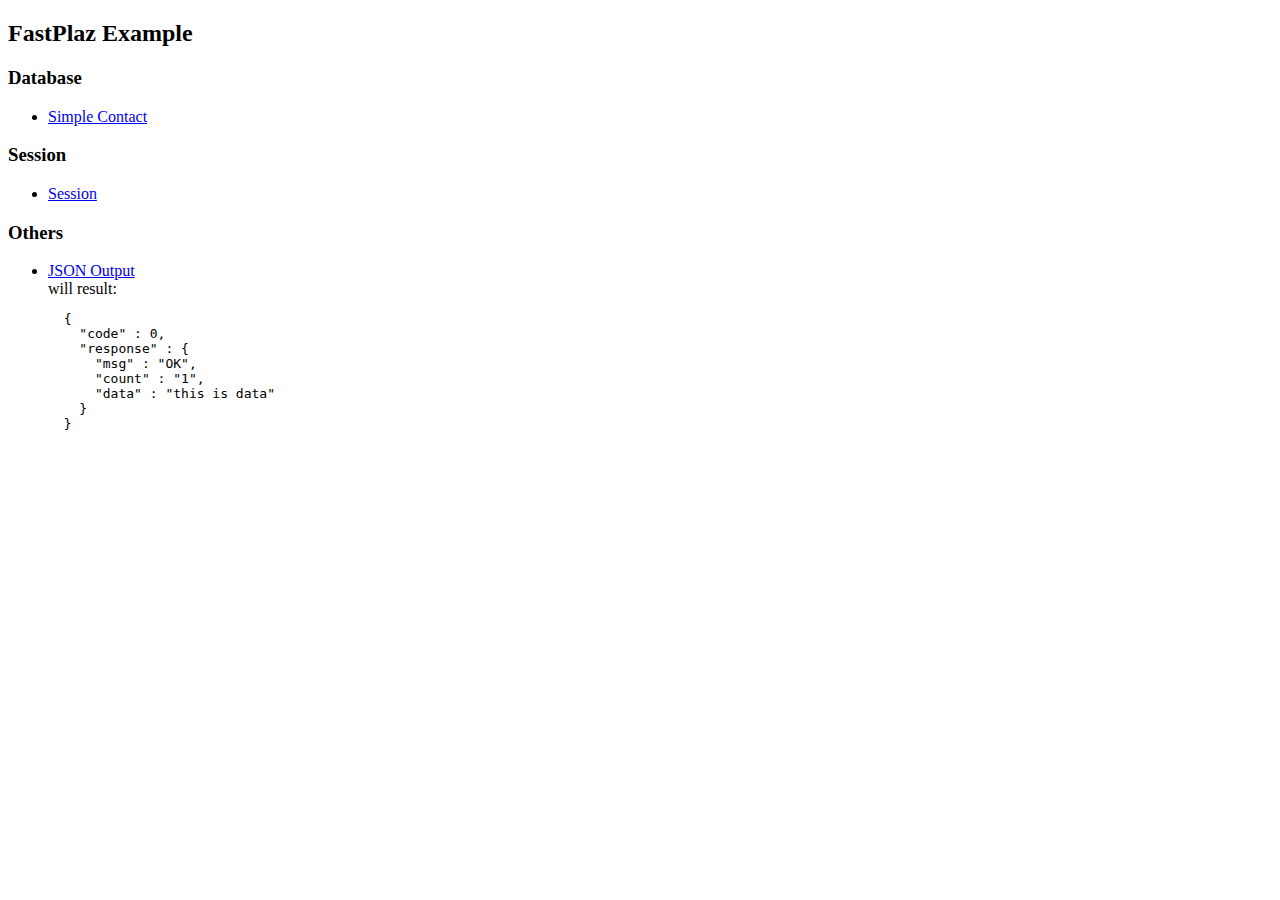
==== public_html/index.html @ 835793f4 "json example" ====
<!DOCTYPE html PUBLIC "-//W3C//DTD XHTML 1.0 Transitional//EN" "http://www.w3.org/TR/xhtml1/DTD/xhtml1-transitional.dtd">
<html xmlns="http://www.w3.org/1999/xhtml">
<head>
	<title>FastPlaz Example</title>
	<meta http-equiv="Content-Type" content="text/html; charset=iso-8859-1" />
	<meta name="description" content="FastPlaz Example" />
	<meta name="keywords" content="fastplaz.example,aksiide,aksi,ide,html" />
	<meta name="generator" content="aksiide" />
	<meta name="viewport" content="width=device-width, initial-scale=1.0">
</head>

<body>

<h2>FastPlaz Example</h2>

<h3>Database</h3>
<ul>
    <li><a href="db/simple_contacts/">Simple Contact</a></li>
</ul>

<h3>Session</h3>
<ul>
    <li><a href="session/session/">Session</a></li>
</ul>

<h3>Others</h3>
<ul>
    <li><a href="others/json/">JSON Output</a>
    <br />will result:
    <pre>
  {
    "code" : 0,
    "response" : {
      "msg" : "OK",
      "count" : "1",
      "data" : "this is data"
    }
  }
    </pre>
    </li>
</ul>


<script language="JavaScript1.1">

</script>

</body>
</html>
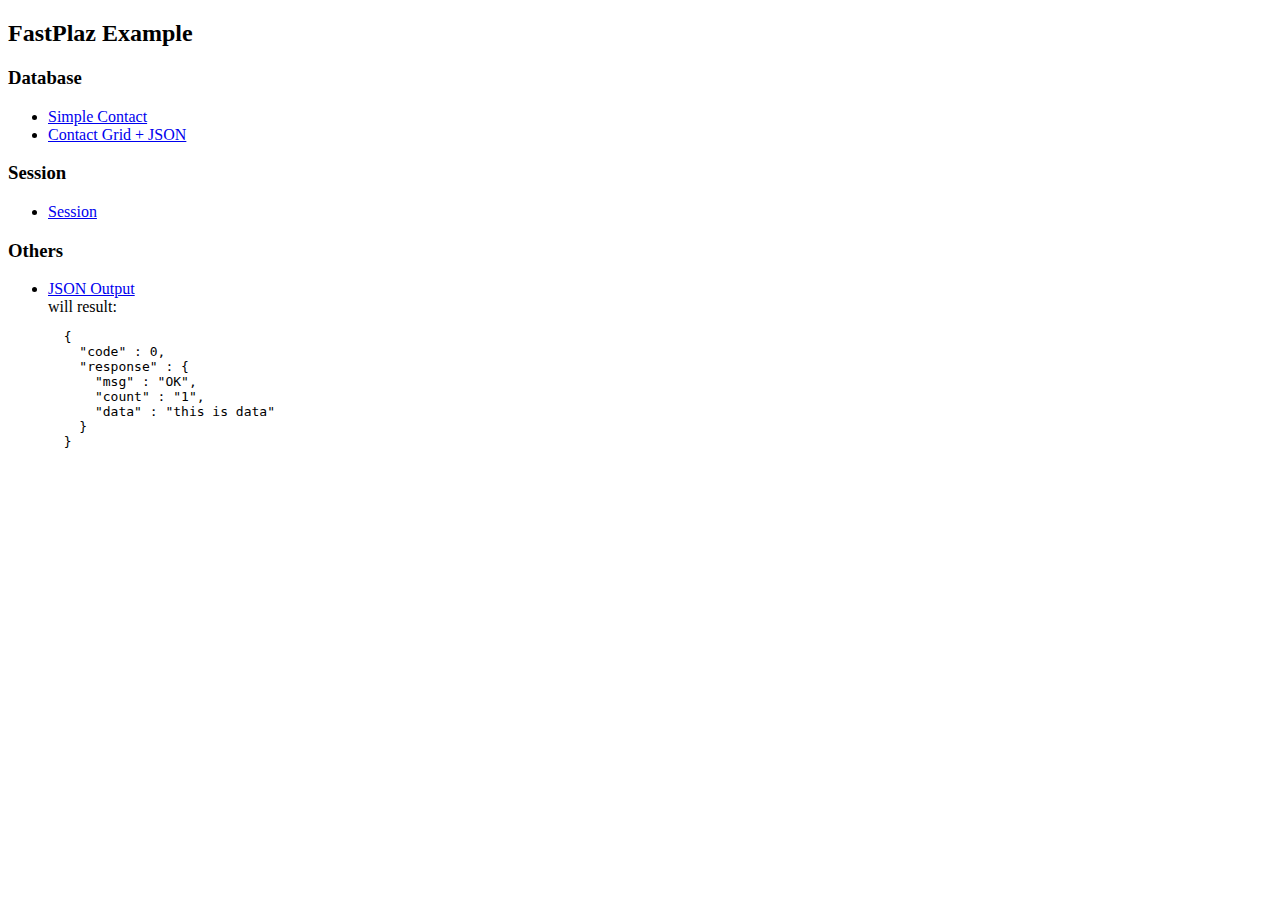
==== commit 05b4188b: "Merge pull request #3 from luridarmawan/development" ====
--- a/public_html/index.html
+++ b/public_html/index.html
@@ -16,6 +16,7 @@
 <h3>Database</h3>
 <ul>
     <li><a href="db/simple_contacts/">Simple Contact</a></li>
+    <li><a href="db/contacts_grid/">Contact Grid + JSON</a></li>
 </ul>
 
 <h3>Session</h3>
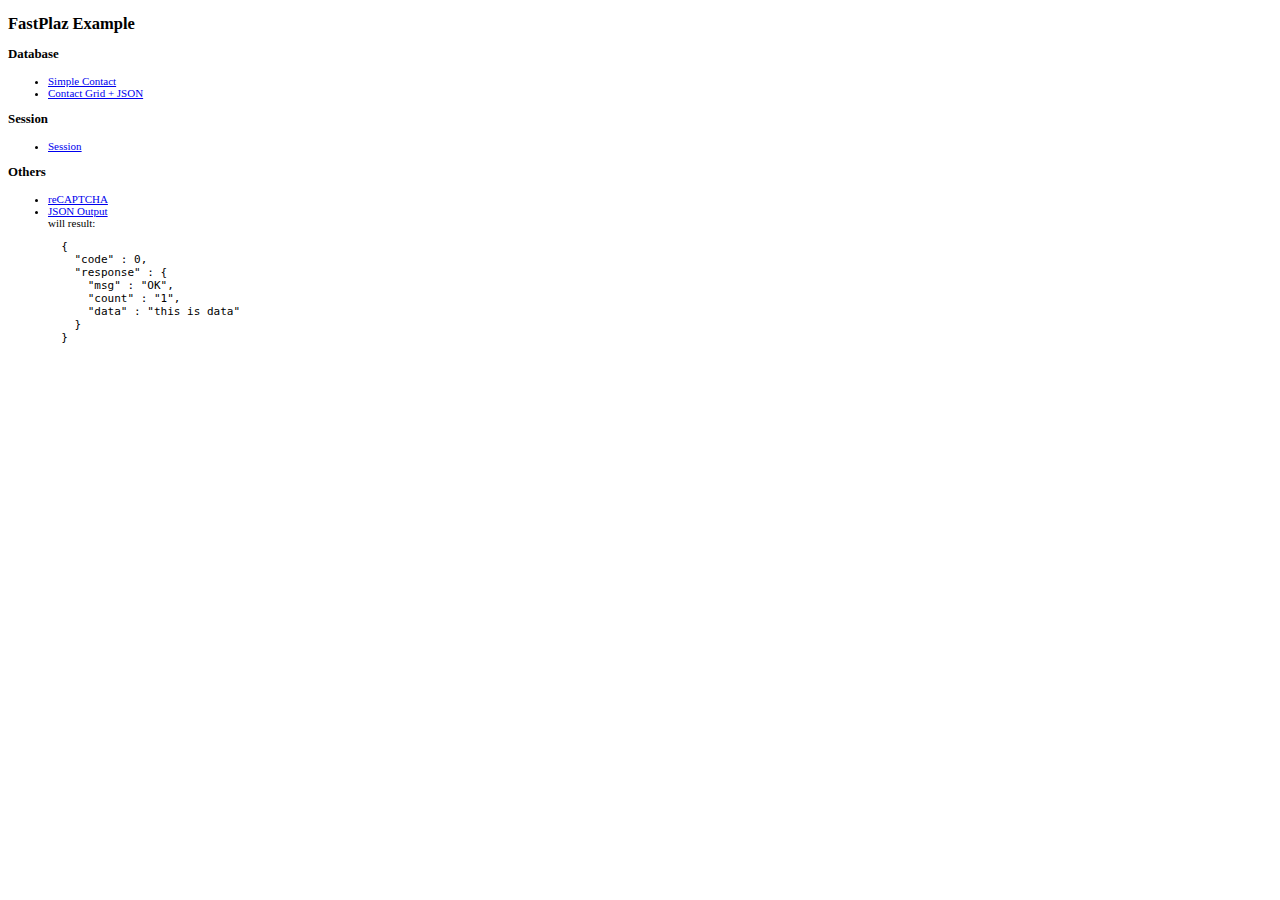
==== commit fa6a06b5: "recode compatibility" ====
--- a/public_html/index.html
+++ b/public_html/index.html
@@ -7,6 +7,12 @@
 	<meta name="keywords" content="fastplaz.example,aksiide,aksi,ide,html" />
 	<meta name="generator" content="aksiide" />
 	<meta name="viewport" content="width=device-width, initial-scale=1.0">
+<style>
+body {
+    font-family:Tahoma;
+    font-size:11px;
+}
+</style>
 </head>
 
 <body>
@@ -26,6 +32,7 @@
 
 <h3>Others</h3>
 <ul>
+    <li><a href="others/recaptcha/">reCAPTCHA</a>
     <li><a href="others/json/">JSON Output</a>
     <br />will result:
     <pre>
@@ -48,3 +55,4 @@
 
 </body>
 </html>
+
